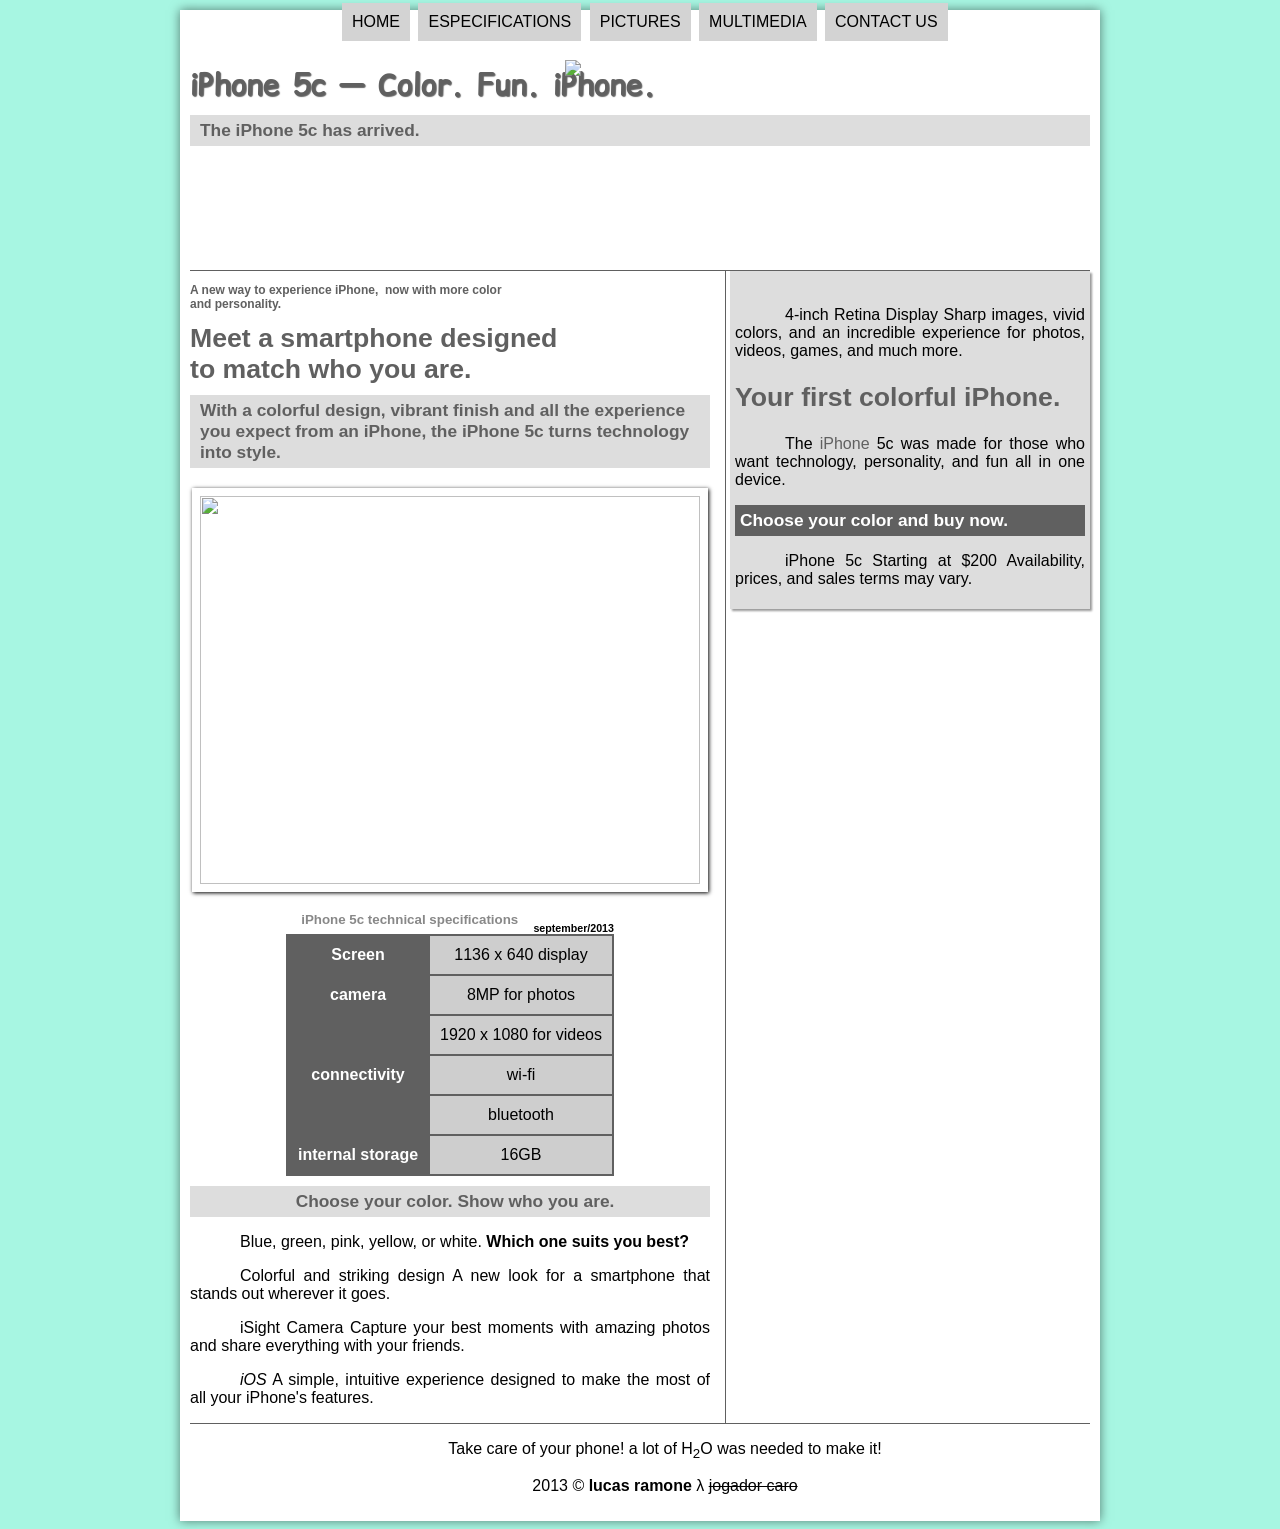
==== index.html @ 81c17ec1 "Add files via upload all the main files of the website" ====
<!DOCTYPE html>
<html lang="pt-br">

<head>
    <meta charset="utf-8"/>
    <title>iphone 5c realease</title>
    <link rel="stylesheet" type="text/css" href="stlyle.css">
</head>

<script src="funcoes.js" language="javascript">
   
</script>

<body>
<div id="interface">

    <header id="cabecalho">

    <article id="noticia-principal">
    <hgroup>
    <br>
    <h1>iPhone 5c — Color. Fun. iPhone.</h1>
    <h2>The iPhone 5c has arrived.</h2>
    </hgroup>
    
    <img id="icone" src="5csite/capable_blue_mba_11.png">    
    </header>




<nav id="menu">
<h1>menu principal</h1>
<ul type="square">
    <li onmouseover="changepic('5csite/house.png', 150, 150, 800, 100)"
     onmouseout="changepic('5csite/capable_blue_mba_11.png')"><a href="index.html">home</a></li>
    <li onmouseover="changepic('5csite/engineer.png', 210, 210, 700, 50)"
    onmouseout="changepic('5csite/capable_blue_mba_11.png')" ><a href="specs.html">especifications</a></li>
    <li onmouseover="changepic('5csite/camera.png', 230, 230, 700, 40)
    " onmouseout="changepic('5csite/capable_blue_mba_11.png')" ><a href="fotos.html">pictures</a></li>
    <li onmouseover="changepic('5csite/video.png', 210, 210, 700, 50)"
    onmouseout="changepic('5csite/capable_blue_mba_11.png')" ><a href="midia.html">multimedia</a></li>
    <li onmouseover="changepic('5csite/social.png', 220, 220, 700, 60)" 
   onmouseout="changepic('5csite/capable_blue_mba_11.png')" ><a href="fale.html">Contact us</a></li>
</ul>
</nav>

<section id="corpo">

<header id="cabecalho-artigo">
<hgroup>

<h3>A new way to experience iPhone,&nbsp; now with more color<br>
 and personality.</h3> <h1>Meet a smartphone designed<br>
     to match who you are.</h1> 
     <article id="noticia-principal">
 <h2>With a colorful design, vibrant finish and all the
      experience you expect from an iPhone, the iPhone 5c
       turns technology into style.</h2>
        </article>
     </hgroup>
 </header>

<figure class="foto-legenda">
<img src="5csite/hero_mba_11.jpg" width="600" height="388">

<figcaption>
    <h3>iPhone 5c</h3> 
    <p>the new colorful iPhone</p>
</figcaption>

</figure>

<table id="tabelasp">
<caption>iPhone 5c technical specifications <span>september/2013</span></caption>
<tr><td class="ce">Screen</td> <td class="cd"> 1136 x 640 display</td></tr>
<tr><td rowspan="2" class="ce">camera</td> <td class="cd">8MP for photos</td></tr>
<tr><td class="cd">1920 x 1080 for videos</td></tr>
<tr><td rowspan="2" class="ce">connectivity</td> <td class="cd">wi-fi</td></tr>
<tr><td class="cd">bluetooth</td></tr>
<tr><td class="ce">internal storage</td> <td class="cd">16GB</td></tr>
</table>

<article id="noticia-principal">
<h2 style="text-align: center">Choose your color. Show who you are.</h2>
</article>

<p>Blue, green, pink, yellow, or white. <b>Which one suits you best?</b></p> <p>Colorful and striking design A new look for a smartphone that stands out wherever it goes.</p> <p>iSight Camera Capture your best moments with amazing photos and share everything with your friends.</p> <p> <em>iOS</em> A simple, intuitive experience designed to make the most of all your iPhone's features.</p>



</article>
</section>

<aside id="lateral">
<p style="margin-top: 30px">4-inch Retina Display Sharp images, vivid colors, and an incredible experience for photos, videos, games, and much more. </p>
<h1>Your first colorful iPhone.</h1>

<p>The <a href="https://apple.com" target="_blank">iPhone</a> 5c was made for those who want technology, personality, and fun all in one device.<wbr> </p>

<h2>Choose your color and buy now.</h2>

<p>
iPhone 5c
Starting at $200
Availability, prices, and sales terms may vary.
</p>

</aside>

<iframe width="350" height="315" src="https://www.youtube.com/embed/NrF7Mbb4x2A?si=zsNg0WO6L9kAcFjg" title="YouTube video player" frameborder="0" allow="accelerometer; autoplay; clipboard-write; encrypted-media; gyroscope; picture-in-picture; web-share" referrerpolicy="strict-origin-when-cross-origin" allowfullscreen style="display: block; margin: 30px auto 0 auto;"></iframe>


<footer id="rodape">
<p>Take care of your phone! a lot of H<sub>2</sub>O was needed to make it!</p>

<p>2013 &copy; <span style="font-weight: bolder">lucas ramone</span> &lambda; <del>jogador caro</del></p>
</footer>

</div>
</body>
</html>
---- stlyle.css ----
@charset "UTF-8";

@import url('https://fonts.googleapis.com/css2?family=Comic+Relief:wght@400;700&display=swap');

@font-face {
    font-family: 'fonte_buble';
    src: url(font/Bubblegum.ttf);

}

p {
    text-align: justify;
    text-indent: 50px;


}

a {
    color: #606060;
    text-decoration: none;

}

a:hover {
    text-decoration: underline;

}

div#interface {
    width: 900px;
    background-color: white;
    margin: 10px auto 0px auto;
    box-shadow: 0px 0px 10px rgba(0, 0, 0, 0.5);
    padding: 10px 10px 10px 10px;
}

body{
    background-color: hsl(165, 81%, 81%);
    color: rgba(0, 0, 0, 1);
    font-family: Arial, Helvetica, sans-serif;
    

}

header#cabecalho img#icone {
    position: absolute;
    left: 565px;
    top: 60px;
    width: 440px;

}

header#cabecalho {
    border-bottom: 1px #606060 solid;
    height: 250px;
    background: url("5csite/Apple_Computer_Logo_rainbow.svg") no-repeat 0px 130px;
    background-size: 90px auto;
}

header#cabecalho h1 {
    font-family: "comic relief", system-ui;
    font-size: 30px;
    color: #606060;
    text-shadow: 1px 1px 1px rgba(0, 0, 0, .6);
    padding: 0px;
    margin-bottom: 0px;
}

header#cabecalho h2 {
    font-family: arial, sans-serif;
    color: #888888;
    font-size: 15pt;
    padding: 0px;
    margin-top: 0px;
}

header#cabecalho-artigo h1 {
    font-family: 'fontelogo', sans-serif;
    font-size: 20pt;
    color: #606060;
    margin: 0px;

}

header#cabecalho-artigo h2 {
    font-size: 13pt;
    color: #cecece;
    background-color: #ffffff;
    margin: 0px;

}

header#cabecalho-artigo h3 {
    font-size: 12px;
    color: #606060;

}

/* formatacao de imagens com legenda */

figure.foto-legenda {
    border: 8px solid white;
    box-shadow: 1px 1px 4px black;
    width: 500px;
    margin: 20px auto;
    position: relative;

}

figure.foto-legenda img{
    width: 100%;
    display: block;
}

figure.foto-legenda figcaption{
    opacity: 0;
    position: absolute;
    top: 0px;
    background-color: rgba(0, 0, 0, .4);
    color: white;
    width: 100%;
    height: 100%;
    padding: 80px;
    box-sizing: border-box;
    transition: opacity 1s;
}

figure.foto-legenda:hover figcaption {
    opacity: 1;
}

/*formatacao do menu*/

nav#menu {
    display: block;
}

nav#menu ul {
    list-style: none;
    text-transform: uppercase;
    position: absolute;
    top: -15px;
    left: 300px;

}

nav#menu li {
    display: inline-block;
    background-color: lightgrey;
    padding: 10px;
    margin: 2px;
    transition: background-color 1s;
}

nav#menu li:hover {
    background-color: #606060;

}

nav#menu h1 {
    display: none;
}

nav#menu a {
    color: black;
    text-decoration: none;
}

nav#menu a:hover {
    color: white;

}

section#corpo {
    display: block;
    width: 520px;
    float: left;
    border-right: 1px solid #606060;
    padding-right: 15px;
}

article#noticia-principal h2 {
    font-size: 13pt;
    color: #606060;
    background-color: #dddddd;
    padding: 5px 0px 5px 10px;
    margin: 10px 0px 10px 0px;
}

table#tabelasp {
    border: 1px solid #606060;
    border-spacing: 0px;
    margin-left: auto;
    margin-right: auto;

}

table#tabelasp td {
    border: 1px solid #606060;
    padding: 10px;
    text-align: center;
}

table#tabelasp td.ce {
    color: white;
    background-color: #606060;
    vertical-align: top;
    font-weight: bold;
}

table#tabelasp td.cd {
    background-color: #cecece;
}

table#tabelasp caption  {
    color: #888888;
    font-size: 10pt;
    font-weight: bolder;

}

table#tabelasp caption span {
    display: block;
    float: right;
    color: #000000;
    font-size: 8pt;
    margin-top: 10px;
}

aside#lateral {
    display: block;
    width: 350px;
    float: right;
    background-color: #dddddd;
    padding: 5px;
    box-shadow: 2px 2px 2px rgba(0, 0, 0, .4);
    margin-bottom: 30px;
}

aside#lateral h1 {
    font-family: sans-serif;
    font-size: 20pt;
    color: #606060;

}

aside#lateral h2 {
    background-color: #606060;
    font-size: 13pt;
    color: white;
    padding: 5px;

}

footer#rodape {
    clear: both;
    border-top: 1px solid #606060;
}

footer#rodape p {
    text-align: center;

}
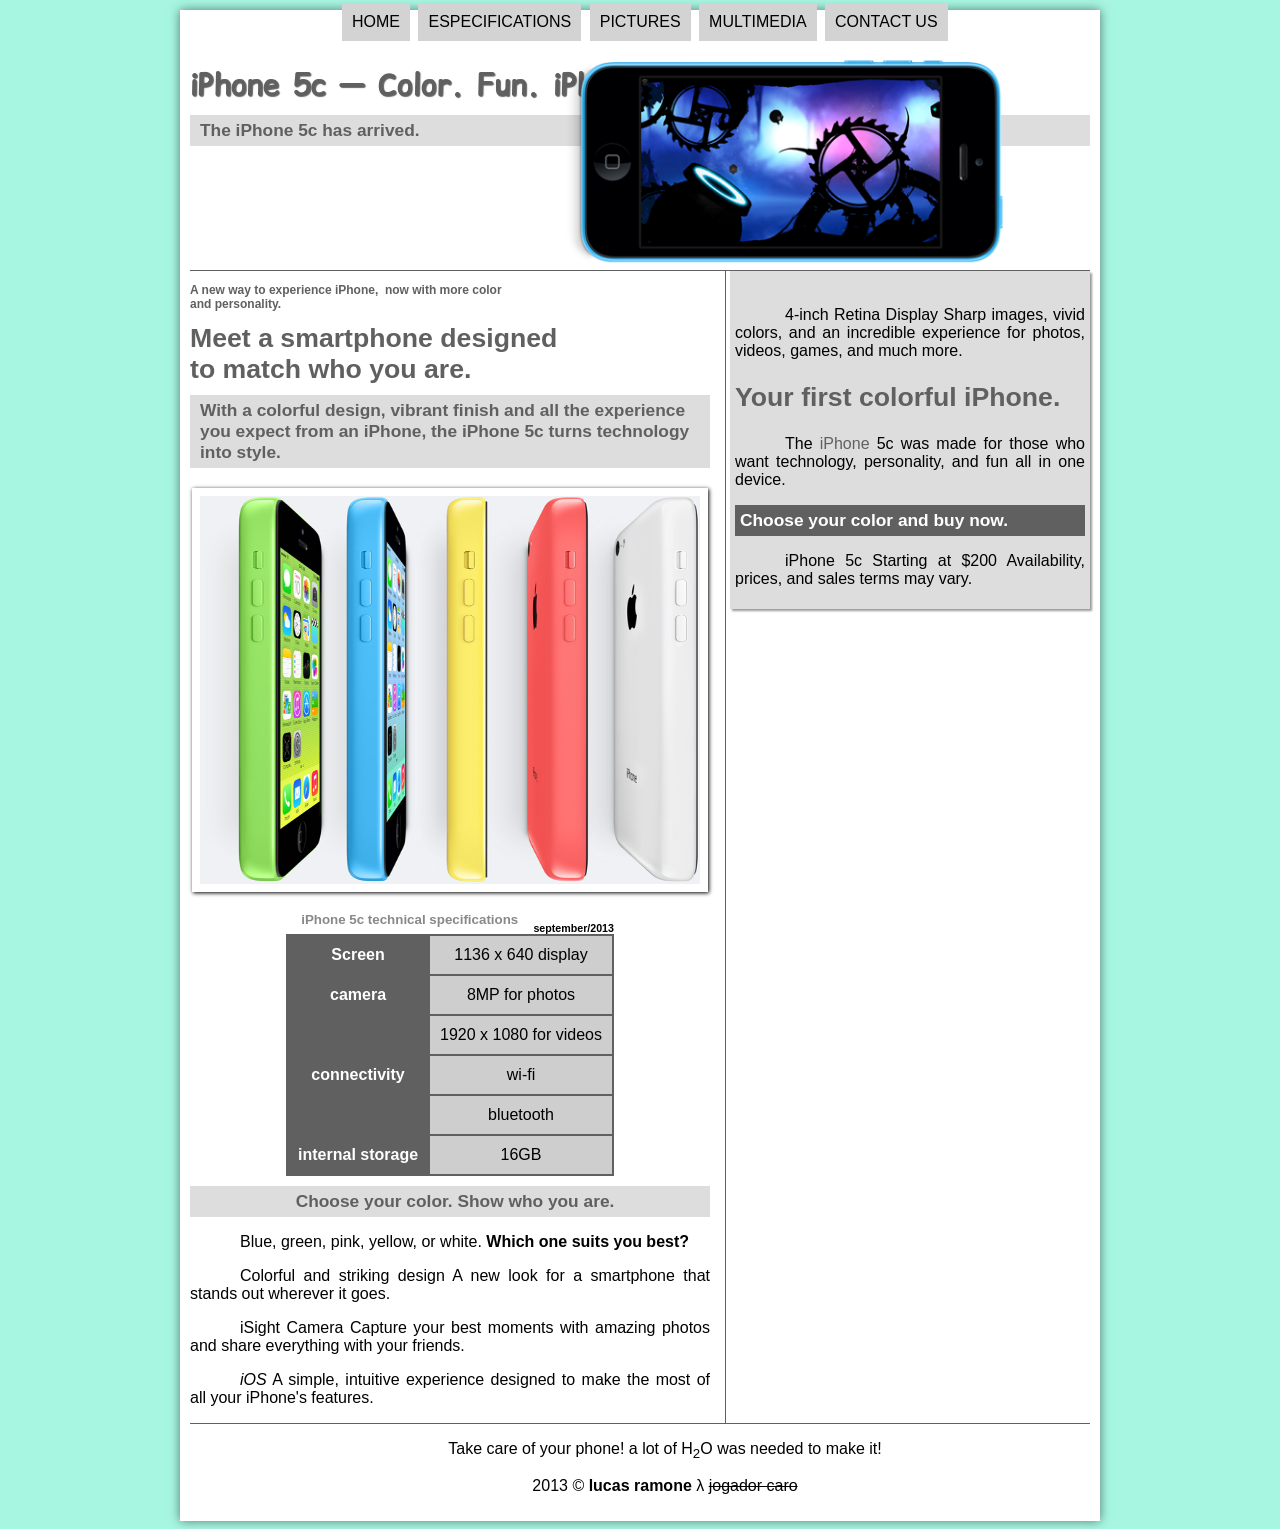
==== commit f65f5906: "Update index.html change to files folder" ====
--- a/index.html
+++ b/index.html
@@ -23,7 +23,7 @@
     <h2>The iPhone 5c has arrived.</h2>
     </hgroup>
     
-    <img id="icone" src="5csite/capable_blue_mba_11.png">    
+    <img id="icone" src="files/capable_blue_mba_11.png">    
     </header>
 
 
@@ -32,16 +32,16 @@
 <nav id="menu">
 <h1>menu principal</h1>
 <ul type="square">
-    <li onmouseover="changepic('5csite/house.png', 150, 150, 800, 100)"
-     onmouseout="changepic('5csite/capable_blue_mba_11.png')"><a href="index.html">home</a></li>
-    <li onmouseover="changepic('5csite/engineer.png', 210, 210, 700, 50)"
-    onmouseout="changepic('5csite/capable_blue_mba_11.png')" ><a href="specs.html">especifications</a></li>
-    <li onmouseover="changepic('5csite/camera.png', 230, 230, 700, 40)
-    " onmouseout="changepic('5csite/capable_blue_mba_11.png')" ><a href="fotos.html">pictures</a></li>
-    <li onmouseover="changepic('5csite/video.png', 210, 210, 700, 50)"
-    onmouseout="changepic('5csite/capable_blue_mba_11.png')" ><a href="midia.html">multimedia</a></li>
-    <li onmouseover="changepic('5csite/social.png', 220, 220, 700, 60)" 
-   onmouseout="changepic('5csite/capable_blue_mba_11.png')" ><a href="fale.html">Contact us</a></li>
+    <li onmouseover="changepic('files/house.png', 150, 150, 800, 100)"
+     onmouseout="changepic('files/capable_blue_mba_11.png')"><a href="index.html">home</a></li>
+    <li onmouseover="changepic('files/engineer.png', 210, 210, 700, 50)"
+    onmouseout="changepic('files/capable_blue_mba_11.png')" ><a href="specs.html">especifications</a></li>
+    <li onmouseover="changepic('files/camera.png', 230, 230, 700, 40)
+    " onmouseout="changepic('files/capable_blue_mba_11.png')" ><a href="fotos.html">pictures</a></li>
+    <li onmouseover="changepic('files/video.png', 210, 210, 700, 50)"
+    onmouseout="changepic('files/capable_blue_mba_11.png')" ><a href="midia.html">multimedia</a></li>
+    <li onmouseover="changepic('files/social.png', 220, 220, 700, 60)" 
+   onmouseout="changepic('files/capable_blue_mba_11.png')" ><a href="fale.html">Contact us</a></li>
 </ul>
 </nav>
 
@@ -62,7 +62,7 @@
  </header>
 
 <figure class="foto-legenda">
-<img src="5csite/hero_mba_11.jpg" width="600" height="388">
+<img src="files/hero_mba_11.jpg" width="600" height="388">
 
 <figcaption>
     <h3>iPhone 5c</h3> 
@@ -119,4 +119,4 @@
 
 </div>
 </body>
-</html>+</html>
--- a/stlyle.css
+++ b/stlyle.css
@@ -4,7 +4,7 @@
 
 @font-face {
     font-family: 'fonte_buble';
-    src: url(font/Bubblegum.ttf);
+    src: url(fonts/Bubblegum.ttf);
 
 }
 
@@ -260,4 +260,4 @@
 footer#rodape p {
     text-align: center;
 
-}+}
